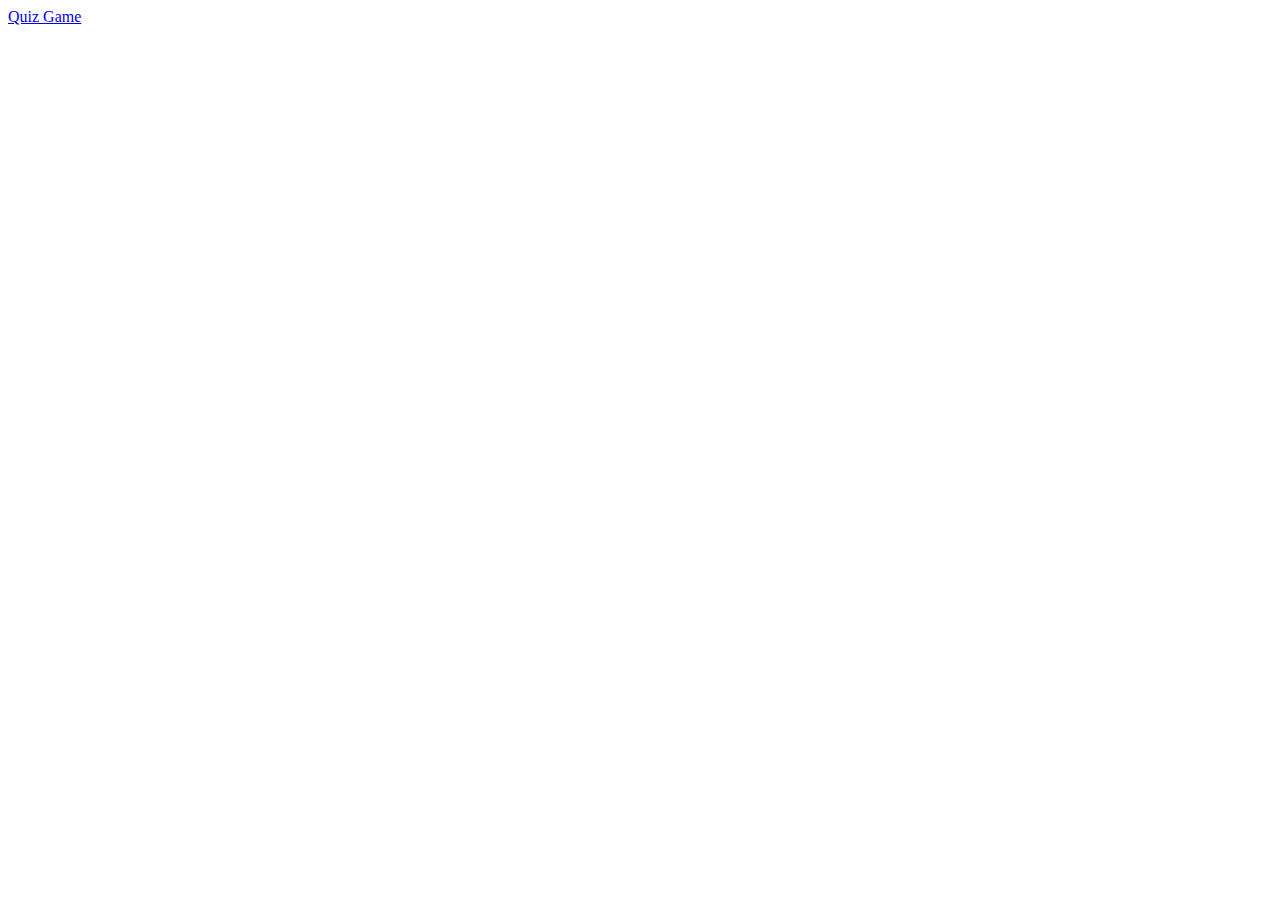
==== index.html @ 5e9bf2f5 "space" ====
<!DOCTYPE html>
<html lang="en">
<head>
    <meta charset="UTF-8">
    <meta name="viewport" content="width=device-width, initial-scale=1.0">
    <meta http-equiv="X-UA-Compatible" content="ie=edge">
    <title>Document</title>
</head>
<body>
    <a href="Quiz-Game-master/html/index.html">Quiz Game</a>
    
</body>
</html>
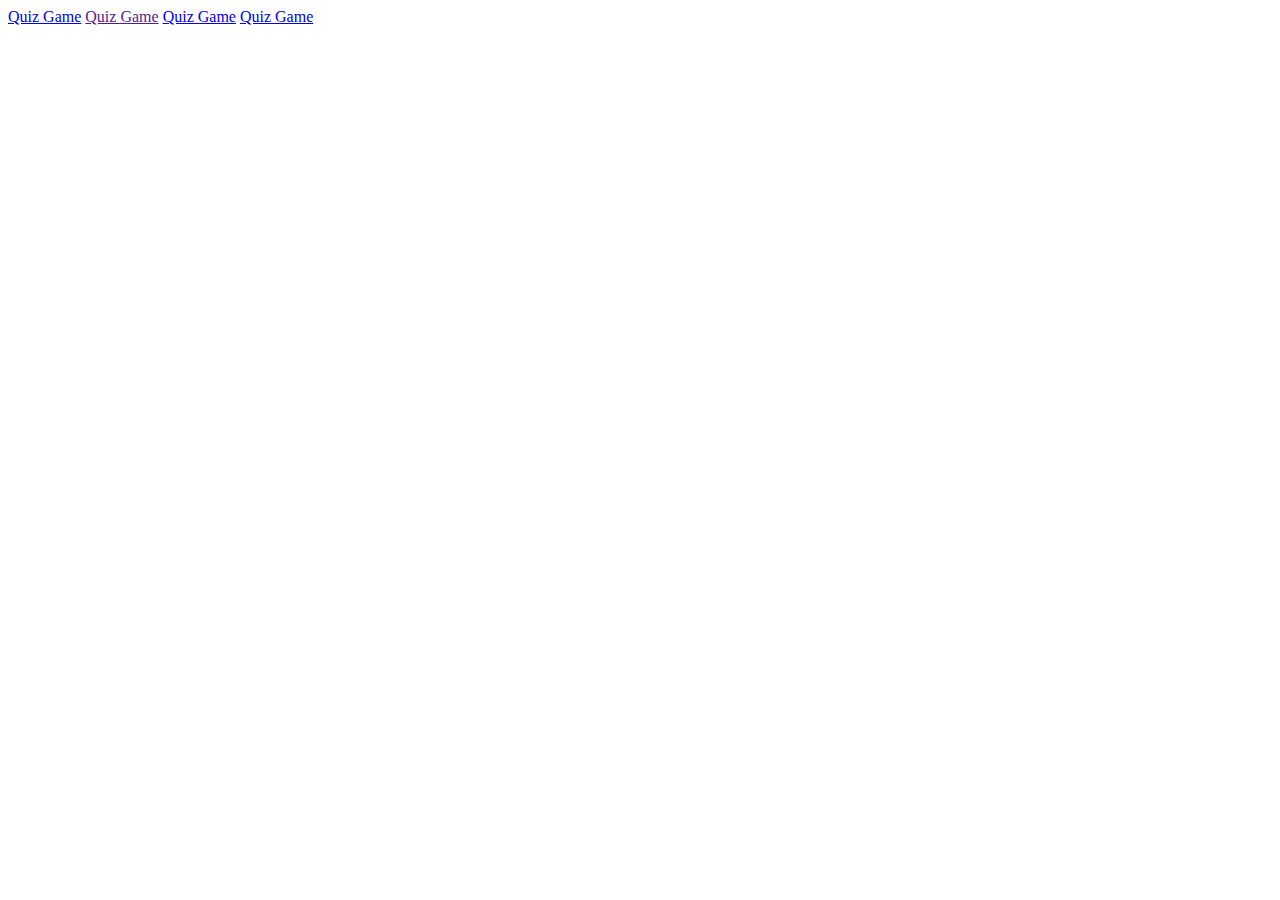
==== commit be97b816: "2" ====
--- a/index.html
+++ b/index.html
@@ -8,6 +8,9 @@
 </head>
 <body>
     <a href="Quiz-Game-master/html/index.html">Quiz Game</a>
+    <a href="">Quiz Game</a>
+    <a href="Quiz-Game-master/html/index.html">Quiz Game</a>
+    <a href="Quiz-Game-master/html/index.html">Quiz Game</a>
     
 </body>
 </html>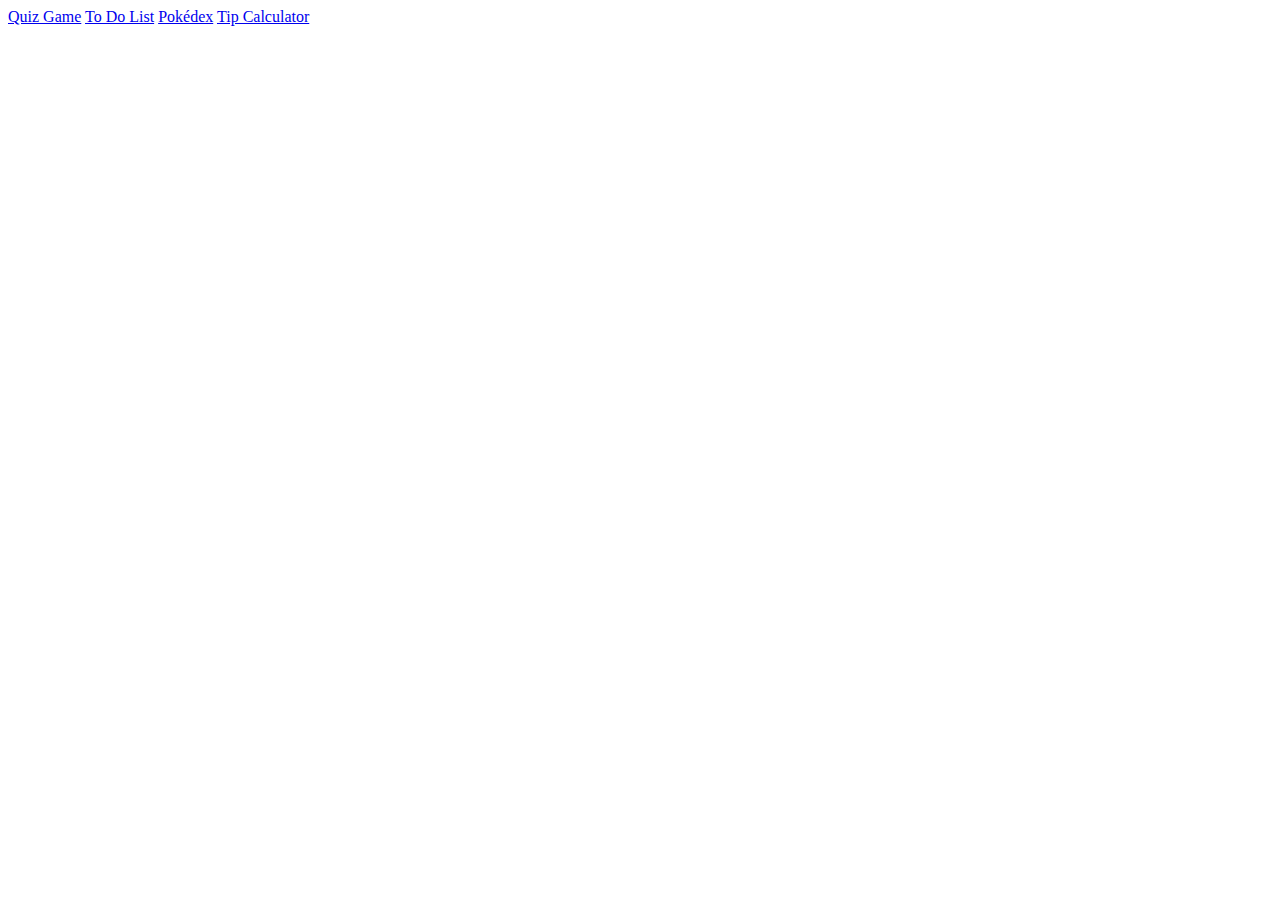
==== commit 9c583d38: "2" ====
--- a/index.html
+++ b/index.html
@@ -7,10 +7,11 @@
     <title>Document</title>
 </head>
 <body>
+    
     <a href="Quiz-Game-master/html/index.html">Quiz Game</a>
-    <a href="">Quiz Game</a>
-    <a href="Quiz-Game-master/html/index.html">Quiz Game</a>
-    <a href="Quiz-Game-master/html/index.html">Quiz Game</a>
+    <a href="To-Do-List-master/html/index.html">To Do List</a>
+    <a href="pokemon-API-site-master/index.html">Pokédex</a>
+    <a href="tipCalculator-master/html/index.html">Tip Calculator</a>
     
 </body>
 </html>